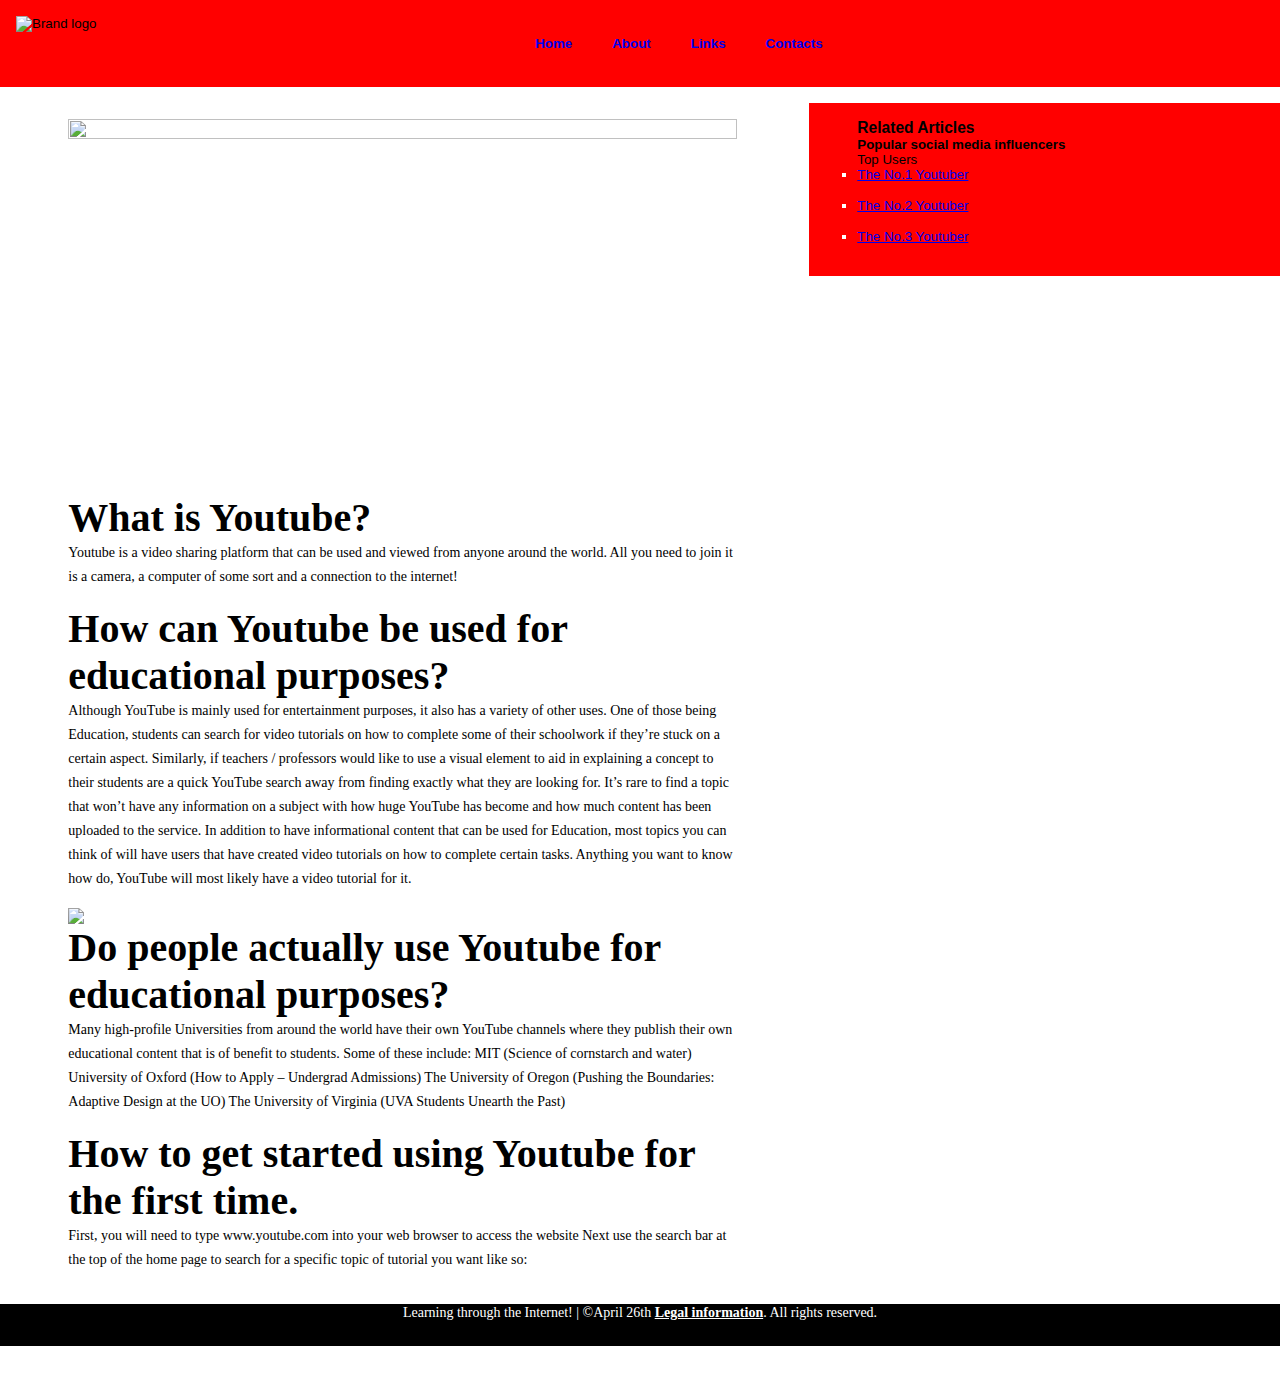
==== facebook.html @ e1f198c4 "Add files via upload" ====
<!DOCTYPE html>
<html lang="en">

<head>

    <title>Learning through the Internet!</title>
    <link rel="stylesheet" type="text/css" href="layout.css">
</head>

<body id="youtube">

    <header id="header2">
        
        <div class="logo">
            
            <img class="logo" src="images/youtube.jpg" alt="Brand logo">
        </div>
            <nav id="nav">
               
                <ul>
                    <li><a href="index.html">Home</a></li>
                    <li><a href="about.html">About</a></li>
                    <li><a href="links.html">Links</a></li>
                    <li><a href="contacts.html">Contacts</a></li>
                </ul>
               
            </nav>
        
    </header>




    <aside id="sidebar2">
        <div>
            <h3>Related Articles</h3>
            <dl>
                <dt>Popular social media influencers</dt>
                <dd>Top Users</dd>
            </dl>

            <ul>
                <li><a href="https://www.youtube.com/channel/UC-lHJZR3Gqxm24_Vd_AJ5Yw">The No.1 Youtuber</a></li>
                
                <li><a href="https://www.youtube.com/channel/UCRijo3ddMTht_IHyNSNXpNQ">The No.2 Youtuber</a></li>
                
                <li><a href="https://www.youtube.com/channel/UCZJ7m7EnCNodqnu5SAtg8eQ">The No.3 Youtuber</a></li>
            </ul>
        </div>
    </aside>

    <div id="content">
        
       

        <article>
             <img src="images/youtube_img.png" width="730px" height="410px">
            <h2 style="font-family: fantasy;">What is Youtube?</h2>
            
            <p> Youtube is a video sharing platform that can be used and viewed from anyone around the world. All you need to join it is a camera, a computer of some sort and a connection to the internet!</p>
            
              <h2 style="font-family: fantasy;">How can Youtube be used for educational purposes?</h2>
            
            <p>
Although YouTube is mainly used for entertainment purposes, it also has a variety
of other uses.

One of those being Education, students can search for video tutorials on how to
complete some of their schoolwork if they’re stuck on a certain aspect.

Similarly, if teachers / professors would like to use a visual element to aid in
explaining a concept to their students are a quick YouTube search away from
finding exactly what they are looking for.

It’s rare to find a topic that won’t have any information on a subject with how
huge YouTube has become and how much content has been uploaded to the
service.

In addition to have informational content that can be used for Education, most
topics you can think of will have users that have created video tutorials on how to
complete certain tasks. Anything you want to know how do, YouTube will most
likely have a video tutorial for it.</p>
            
            <img src="images/youtube-ios-app.jpg">
            
             <h2 style="font-family: fantasy;">Do people actually use Youtube for educational purposes?</h2>

<p>Many high-profile Universities from around the world have their own
YouTube channels where they publish their own educational content
that is of benefit to students.

Some of these include:
MIT (Science of cornstarch and water)
University of Oxford (How to Apply – Undergrad Admissions)
The University of Oregon (Pushing the Boundaries: Adaptive Design at
the UO)
The University of Virginia (UVA Students Unearth the Past)</p>
           <h2 style="font-family: fantasy;">How to get started using Youtube for the first time.</h2>

<p>First, you will need to type www.youtube.com into your web browser
to access the website

Next use the search bar at the top of the home page to search for a
specific topic of tutorial you want like so:</p>
            
          
        </article>
    </div>
    <div id="container2">
       
    </div>
        <footer id="footer2">


            <p>Learning through the Internet! | &copy;April 26th <a href="#" title="legal"> Legal information</a>. All rights reserved. </p>

            <ul>
                <li><a href="index.html">Home</a></li>
                <li><a href="contacts.html">Contact Us!</a></li>
                <li><a href="sitemap.html">Site map</a></li>
            </ul>

        </footer>
    

</body>



</html>
---- layout.css ----
@charset "UTF-8";

* {
    margin: 0;
    padding: 0;
}

body {
    background-color: #90D4D4;
    font-size: 10pt;
    font-family: Arial, Helvetica, serif;
}

p {
    font-family: serif;
    font-size: 14px;
}

#header {
    font-family: "Helvetica Neue", Helvetica, Arial, sans-serif;
    overflow: hidden;
    padding: 16px;
    position: relative;
    background-color:#BFFFFF;
}


nav {
    overflow: hidden;
    width: 60%;
    float: right;
}

nav li {
    display: inline;
}

nav li a {
    display: block;
    float: left;
    text-align: center;
    color: :#BFFFFF;
    text-decoration: none;
    font-weight: bold;
    padding: 20px;
}

nav li a:hover {
      background-color: #ddd;
    border-bottom: 5px solid #ffffff;
}

#content {
    width: 62.8888889%;

    float: left;
    margin-top: 16px;
}

/* the article which relates to a forword from owner of business, is kept visually separate
		from other content as it is more squared off */
#content article {
    padding: 16px 8.48056537%;

}

/* the header of the article section has been made large inorder to attact attention */
#content article h2 {
    font-size: 40px;
}

/* the header of the article section has been made large inorder to attact attention */
#content article h3 {
    font-size: 30px;
}

article p {
    line-height: 24px;
    margin-bottom: 16px;
}

#sidebar {
    width: 36.7777778%;
    float: right;
    margin-top: 16px;
    background-color:#BFFFFF;
}

#sidebar div {
    padding: 16px 48px;
}

#sidebar ul li {
    margin-bottom: 16px;
    list-style-type: square;
}


#footer {
    font-family: "Helvetica Neue", Helvetica, Arial, sans-serif;
    clear: both;
    background-color: #BFFFFF;
    background-repeat: no-repeat;
    background-attachment: fixed;
    background-size: cover;
    padding: 1px 0;
    text-align: center;
    color: #717272;
    font-size: 14px;
   position: static;
    bottom: 0;
    width: 100%;
  height: 2.5rem;;
    clear:both;
}

#footer a {
    color: #475151;
    font-weight: bold;

}

/*reducing font size to smaller than the body as it sub text. Putting a space top and bottom of list of 1em.*/
#footer ul {
    margin: 16px;
    padding: 16px;
}


/*this will put more space between the list items*/
#footer li {
    float: center;
    margin: 2%;
    display: inline;
}

dt {
    font-weight: bold;
}


#container {
    width:100%;
    margin: 48px auto;
    padding: inherit;
    display: flex;
   
}


#container ul li {
    width: 30%;
    float: left;
    margin: 1%;
    list-style-type: none;
}

img {
    width:100%;
    height:auto;
    vertical-align: middle;
}

.pics_in_a_row {
  display: flex;
}

/****************************************************/

#snapchat {
background-color:#FFFC00;
}

#sidebar1{ 
    width: 36.7777778%;
    float: right;
    margin-top: 16px;
    background-color:#000000;
    color:#ffffff;
}

#sidebar1 div {
    padding: 16px 48px;
}

#sidebar1 ul li {
    color: #ffffff;
    margin-bottom: 16px;
    list-style-type: square;
}

#header1 {
    font-family: "Helvetica Neue", Helvetica, Arial, sans-serif;
    overflow: hidden;
    padding: 16px;
    position: relative;
    background-color: #000000;
}

#footer1 {
    font-family: "Helvetica Neue", Helvetica, Arial, sans-serif;
    clear: both;
    background-color: #000000;
    background-repeat: no-repeat;
    background-attachment: fixed;
    background-size: cover;
    padding: 1px 0;
    text-align: center;
    color: #ffffff;
    font-size: 14px;
    position: static;
    bottom: 0;
    width: 100%;
  height: 2.5rem;;
    clear:both;
}
}
#footer a {
    color: #475151;
    font-weight: bold;

}

#footer1 ul {
    margin: 16px;
    padding: 16px;
}

#footer1 li {
    float: center;
    margin: 2%;
    display: inline;
}

/*****************************************************/

#youtube {
background-color:#FFFFFF;
}

#sidebar2{ 
    width: 36.7777778%;
    float: right;
    margin-top: 16px;
    background-color:#FF0000;
    color:#000000;
}

#sidebar2 div {
    padding: 16px 48px;
}

#sidebar2 ul li {
    color: #ffffff;
    margin-bottom: 16px;
    list-style-type: square;
}

#header2 {
    font-family: "Helvetica Neue", Helvetica, Arial, sans-serif;
    overflow: hidden;
    padding: 16px;
    position: relative;
    background-color: #FF0000;
}

#footer2 {
    font-family: "Helvetica Neue", Helvetica, Arial, sans-serif;
    clear: both;
    background-color: #000000;
    background-repeat: no-repeat;
    background-attachment: fixed;
    background-size: cover;
    padding: 1px 0;
    text-align: center;
    color: #ffffff;
    font-size: 14px;
     position: static;
    bottom: 0;
    width: 100%;
  height: 2.5rem;;
    clear:both;
}

#footer2 a {
    color: #ffffff;
    font-weight: bold;

}

#footer2 ul {
    margin: 16px;
    padding: 16px;
}

#footer2 li {
    float: center;
    margin: 2%;
    display: inline;
}
.logo{
    width: 40%;
    float:left;
    clear:right;
}

/*****************************************************/
#sitemap {
	width:800px;
	margin:2px auto;
	}

#sitemap h2 {
	font-family: "Helvetica Neue", Helvetica, sans-serif;
	font-size:40px;
	margin-bottom: 8px;
	}

#sitemap ul {
  background:  #717272;
  padding: 20px;
}

#sitemap ul li {
 background: #90D4D4;

}

/*************************************************************/

.masthead {
  overflow: hidden;
  background-color: #333;
  font-family: Arial;
}

/* Links inside the navbar */
.masthead a {
  float: left;
  font-size: 16px;
  color: white;
  text-align: center;
  padding: 14px 16px;
  text-decoration: none;
}

/* The dropdown container */
.dropdown {
  float: left;
  overflow: hidden;
}

/* Dropdown button */
.dropdown .dropbtn {
  font-size: 16px;
  border: none;
  outline: none;
  color: white;
  padding: 14px 16px;
  background-color: inherit;
  font-family: inherit; /* Important for vertical align on mobile phones */
  margin: 0; /* Important for vertical align on mobile phones */
}

/* Add a red background color to navbar links on hover */
.masthead a:hover, .dropdown:hover .dropbtn {
  background-color: red;
}

/* Dropdown content (hidden by default) */
.dropdown-content {
  display: none;
  position: absolute;
  background-color: #f9f9f9;
  min-width: 160px;
  box-shadow: 0px 8px 16px 0px rgba(0,0,0,0.2);
  z-index: 1;
}

/* Links inside the dropdown */
.dropdown-content a {
  float: none;
  color: black;
  padding: 12px 16px;
  text-decoration: none;
  display: block;
  text-align: left;
}
    
/*************************************************************/
    
table, th, td{
  border: 1px solid black;
        border-collapse: collapse;
}
    
    #customers {
  font-family: "Trebuchet MS", Arial, Helvetica, sans-serif;
  border-collapse: collapse;
  width: 100%;
}

#customers td, #customers th {
  border: 1px solid #ddd;
  padding: 8px;
}

#customers tr:nth-child(even){background-color: #f2f2f2;}

#customers tr:hover {background-color: #ddd;}

#customers th {
  padding-top: 12px;
  padding-bottom: 12px;
    padding-left: 12px;
  text-align: left;
  background-color: #4CAF50;
  color: white;
}
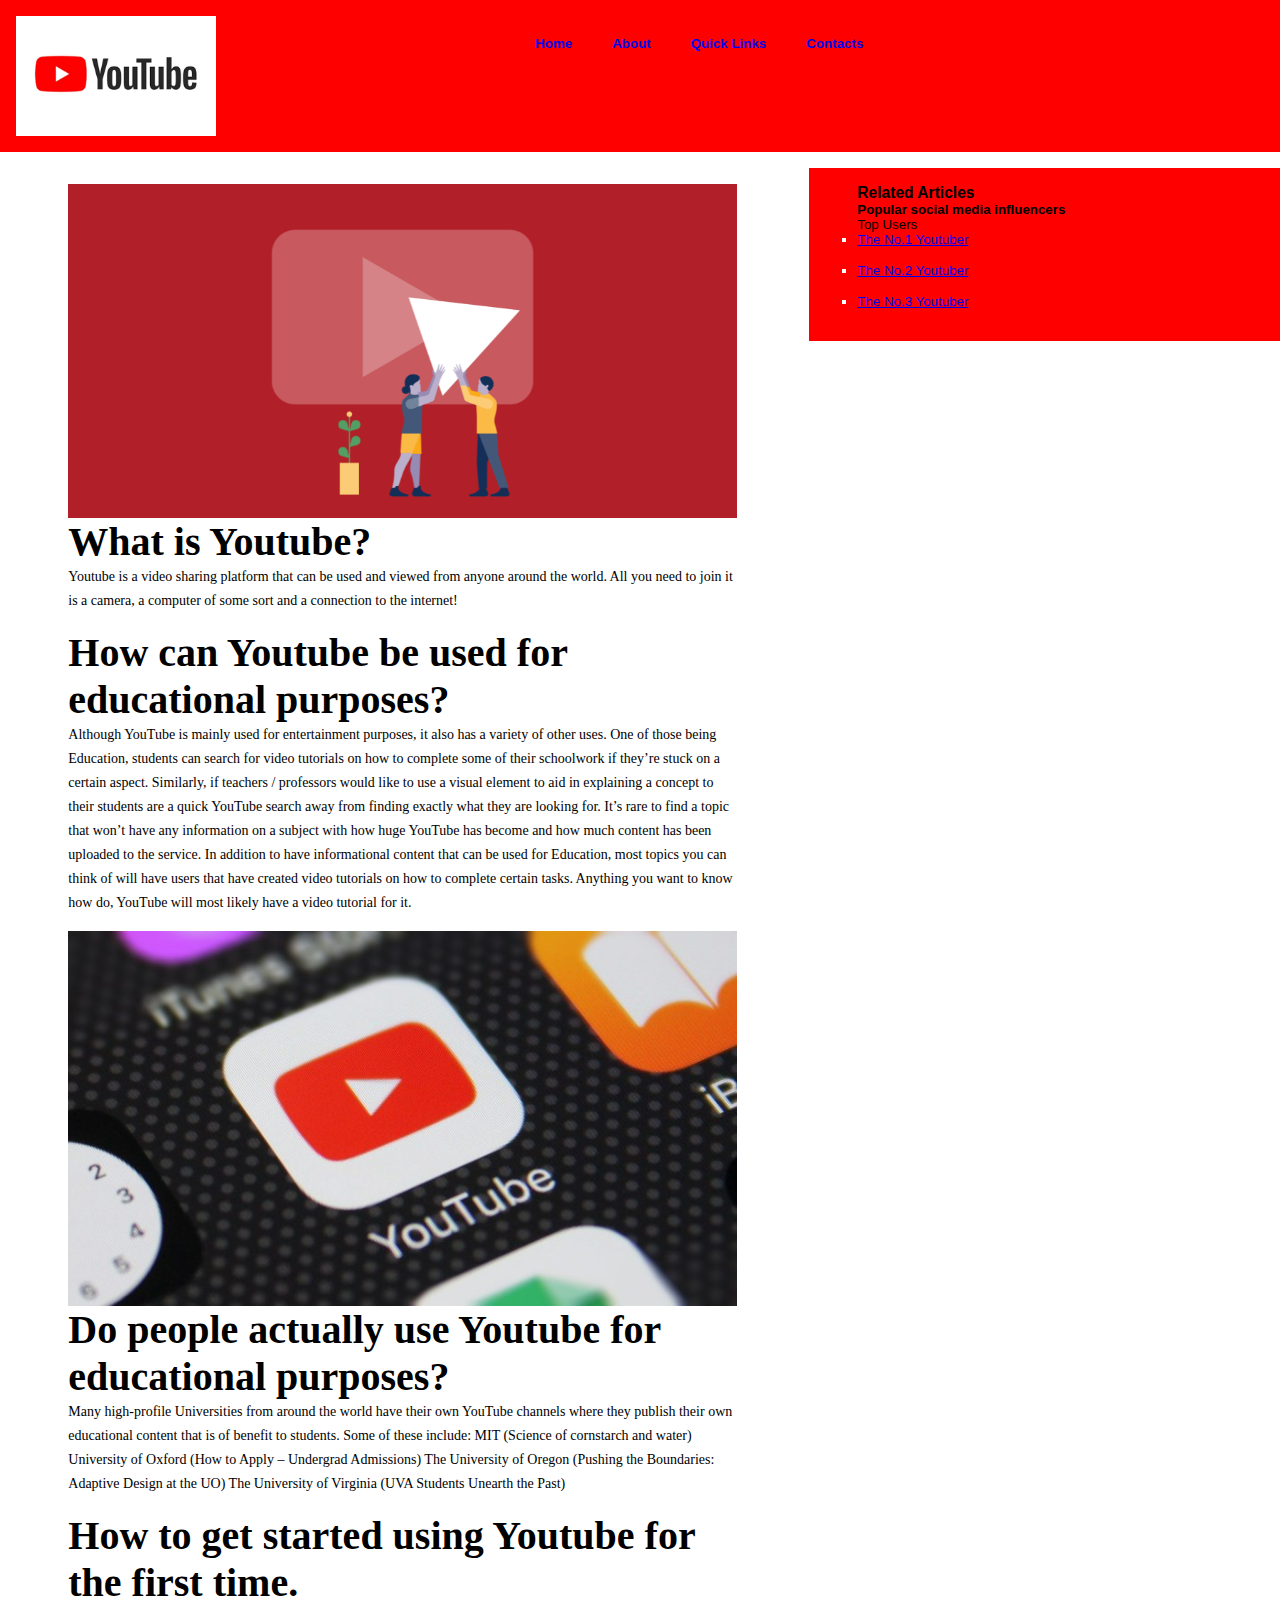
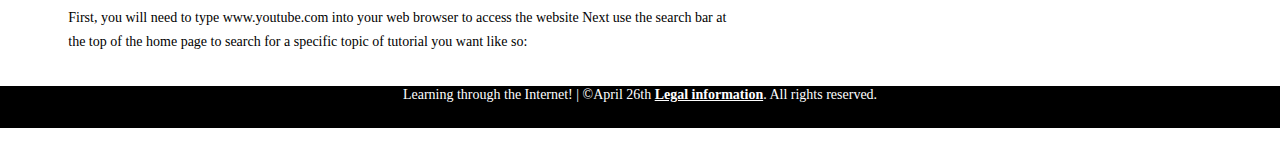
==== commit 275e0a26: "Add files via upload" ====
--- a/facebook.html
+++ b/facebook.html
@@ -4,7 +4,7 @@
 <head>
 
     <title>Learning through the Internet!</title>
-    <link rel="stylesheet" type="text/css" href="layout.css">
+    <link rel="stylesheet" type="text/css" href="css/layout.css">
 </head>
 
 <body id="youtube">
@@ -20,7 +20,7 @@
                 <ul>
                     <li><a href="index.html">Home</a></li>
                     <li><a href="about.html">About</a></li>
-                    <li><a href="links.html">Links</a></li>
+                    <li><a href="links.html">Quick Links</a></li>
                     <li><a href="contacts.html">Contacts</a></li>
                 </ul>
                
--- a/css/layout.css
+++ b/css/layout.css
@@ -0,0 +1,450 @@
+@charset "UTF-8";
+
+* {
+    margin: 0;
+    padding: 0;
+}
+
+body {
+    background-color: #90D4D4;
+    font-size: 10pt;
+    font-family: Arial, Helvetica, serif;
+}
+
+p {
+    font-family: serif;
+    font-size: 14px;
+}
+
+#header {
+    font-family: "Helvetica Neue", Helvetica, Arial, sans-serif;
+    overflow: hidden;
+    padding: 16px;
+    position: relative;
+    background-color:#BFFFFF;
+}
+
+
+nav {
+    overflow: hidden;
+    width: 60%;
+    float: right;
+}
+
+nav li {
+    display: inline;
+}
+
+nav li a {
+    display: block;
+    float: left;
+    text-align: center;
+    color: :#BFFFFF;
+    text-decoration: none;
+    font-weight: bold;
+    padding: 20px;
+}
+
+nav li a:hover {
+      background-color: #ddd;
+    border-bottom: 5px solid #ffffff;
+}
+
+dropbtn {
+  background-color: #4CAF50;
+  color: white;
+  padding: 16px;
+  font-size: 16px;
+  border: none;
+}
+
+/* The container <div> - needed to position the dropdown content */
+.dropdown, right {
+  position: relative;
+  display: inline-block;
+}
+
+/* Dropdown Content (Hidden by Default) */
+.dropdown, right-content {
+  display: none;
+  position: absolute;
+  background-color: #f1f1f1;
+  min-width: 160px;
+  box-shadow: 0px 8px 16px 0px rgba(0,0,0,0.2);
+  z-index: 1;
+}
+
+/* Links inside the dropdown */
+.dropdown, right-content a {
+  color: black;
+  padding: 12px 16px;
+  text-decoration: none;
+  display: block;
+}
+#content {
+    width: 62.8888889%;
+
+    float: left;
+    margin-top: 16px;
+}
+
+/* the article which relates to a forword from owner of business, is kept visually separate
+		from other content as it is more squared off */
+#content article {
+    padding: 16px 8.48056537%;
+
+}
+
+/* the header of the article section has been made large inorder to attact attention */
+#content article h2 {
+    font-size: 40px;
+}
+
+/* the header of the article section has been made large inorder to attact attention */
+#content article h3 {
+    font-size: 30px;
+}
+
+article p {
+    line-height: 24px;
+    margin-bottom: 16px;
+}
+
+#sidebar {
+    width: 36.7777778%;
+    float: right;
+    margin-top: 16px;
+    background-color:#BFFFFF;
+}
+
+#sidebar div {
+    padding: 16px 48px;
+}
+
+#sidebar ul li {
+    margin-bottom: 16px;
+    list-style-type: square;
+}
+
+
+#footer {
+    font-family: "Helvetica Neue", Helvetica, Arial, sans-serif;
+    clear: both;
+    background-color: #BFFFFF;
+    background-repeat: no-repeat;
+    background-attachment: fixed;
+    background-size: cover;
+    padding: 1px 0;
+    text-align: center;
+    color: #717272;
+    font-size: 14px;
+   position: static;
+    bottom: 0;
+    width: 100%;
+  height: 2.5rem;;
+    clear:both;
+}
+
+#footer a {
+    color: #475151;
+    font-weight: bold;
+
+}
+
+/*reducing font size to smaller than the body as it sub text. Putting a space top and bottom of list of 1em.*/
+#footer ul {
+    margin: 16px;
+    padding: 16px;
+}
+
+
+/*this will put more space between the list items*/
+#footer li {
+    float: center;
+    margin: 2%;
+    display: inline;
+}
+
+dt {
+    font-weight: bold;
+}
+
+
+#container {
+    width:100%;
+    margin: 48px auto;
+    padding: inherit;
+    display: flex;
+   
+}
+
+
+#container ul li {
+    width: 30%;
+    float: left;
+    margin: 1%;
+    list-style-type: none;
+}
+
+img {
+    width:100%;
+    height:auto;
+    vertical-align: middle;
+}
+
+.pics_in_a_row {
+  display: flex;
+}
+
+/****************************************************/
+
+#snapchat {
+background-color:#FFFC00;
+}
+
+#sidebar1{ 
+    width: 36.7777778%;
+    float: right;
+    margin-top: 16px;
+    background-color:#000000;
+    color:#ffffff;
+}
+
+#sidebar1 div {
+    padding: 16px 48px;
+}
+
+#sidebar1 ul li {
+    color: #ffffff;
+    margin-bottom: 16px;
+    list-style-type: square;
+}
+
+#header1 {
+    font-family: "Helvetica Neue", Helvetica, Arial, sans-serif;
+    overflow: hidden;
+    padding: 16px;
+    position: relative;
+    background-color: #000000;
+}
+
+#footer1 {
+    font-family: "Helvetica Neue", Helvetica, Arial, sans-serif;
+    clear: both;
+    background-color: #000000;
+    background-repeat: no-repeat;
+    background-attachment: fixed;
+    background-size: cover;
+    padding: 1px 0;
+    text-align: center;
+    color: #ffffff;
+    font-size: 14px;
+    position: static;
+    bottom: 0;
+    width: 100%;
+  height: 2.5rem;;
+    clear:both;
+}
+}
+#footer a {
+    color: #475151;
+    font-weight: bold;
+
+}
+
+#footer1 ul {
+    margin: 16px;
+    padding: 16px;
+}
+
+#footer1 li {
+    float: center;
+    margin: 2%;
+    display: inline;
+}
+
+/*****************************************************/
+
+#youtube {
+background-color:#FFFFFF;
+}
+
+#sidebar2{ 
+    width: 36.7777778%;
+    float: right;
+    margin-top: 16px;
+    background-color:#FF0000;
+    color:#000000;
+}
+
+#sidebar2 div {
+    padding: 16px 48px;
+}
+
+#sidebar2 ul li {
+    color: #ffffff;
+    margin-bottom: 16px;
+    list-style-type: square;
+}
+
+#header2 {
+    font-family: "Helvetica Neue", Helvetica, Arial, sans-serif;
+    overflow: hidden;
+    padding: 16px;
+    position: relative;
+    background-color: #FF0000;
+}
+
+#footer2 {
+    font-family: "Helvetica Neue", Helvetica, Arial, sans-serif;
+    clear: both;
+    background-color: #000000;
+    background-repeat: no-repeat;
+    background-attachment: fixed;
+    background-size: cover;
+    padding: 1px 0;
+    text-align: center;
+    color: #ffffff;
+    font-size: 14px;
+     position: static;
+    bottom: 0;
+    width: 100%;
+  height: 2.5rem;;
+    clear:both;
+}
+
+#footer2 a {
+    color: #ffffff;
+    font-weight: bold;
+
+}
+
+#footer2 ul {
+    margin: 16px;
+    padding: 16px;
+}
+
+#footer2 li {
+    float: center;
+    margin: 2%;
+    display: inline;
+}
+.logo{
+    width: 40%;
+    float:left;
+    clear:right;
+}
+
+/*****************************************************/
+#sitemap {
+	width:800px;
+	margin:2px auto;
+	}
+
+#sitemap h2 {
+	font-family: "Helvetica Neue", Helvetica, sans-serif;
+	font-size:40px;
+	margin-bottom: 8px;
+	}
+
+#sitemap ul {
+  background:  #717272;
+  padding: 20px;
+}
+
+#sitemap ul li {
+ background: #90D4D4;
+
+}
+
+/*************************************************************/
+
+.masthead {
+  overflow: hidden;
+  background-color: #333;
+  font-family: Arial;
+}
+
+/* Links inside the navbar */
+.masthead a {
+  float: left;
+  font-size: 16px;
+  color: white;
+  text-align: center;
+  padding: 14px 16px;
+  text-decoration: none;
+}
+
+/* The dropdown container */
+.dropdown {
+  float: left;
+  overflow: hidden;
+}
+
+/* Dropdown button */
+.dropdown .dropbtn {
+  font-size: 16px;
+  border: none;
+  outline: none;
+  color: white;
+  padding: 14px 16px;
+  background-color: inherit;
+  font-family: inherit; /* Important for vertical align on mobile phones */
+  margin: 0; /* Important for vertical align on mobile phones */
+}
+
+/* Add a red background color to navbar links on hover */
+.masthead a:hover, .dropdown:hover .dropbtn {
+  background-color: red;
+}
+
+/* Dropdown content (hidden by default) */
+.dropdown-content {
+  display: none;
+  position: absolute;
+  background-color: #f9f9f9;
+  min-width: 160px;
+  box-shadow: 0px 8px 16px 0px rgba(0,0,0,0.2);
+  z-index: 1;
+}
+
+/* Links inside the dropdown */
+.dropdown-content a {
+  float: none;
+  color: black;
+  padding: 12px 16px;
+  text-decoration: none;
+  display: block;
+  text-align: left;
+}
+    
+/*************************************************************/
+    
+table, th, td{
+  border: 1px solid black;
+        border-collapse: collapse;
+}
+    
+    #customers {
+  font-family: "Trebuchet MS", Arial, Helvetica, sans-serif;
+  border-collapse: collapse;
+  width: 100%;
+}
+
+#customers td, #customers th {
+  border: 1px solid #ddd;
+  padding: 8px;
+}
+
+#customers tr:nth-child(even){background-color: #f2f2f2;}
+
+#customers tr:hover {background-color: #ddd;}
+
+#customers th {
+  padding-top: 12px;
+  padding-bottom: 12px;
+    padding-left: 12px;
+  text-align: left;
+  background-color: #4CAF50;
+  color: white;
+}